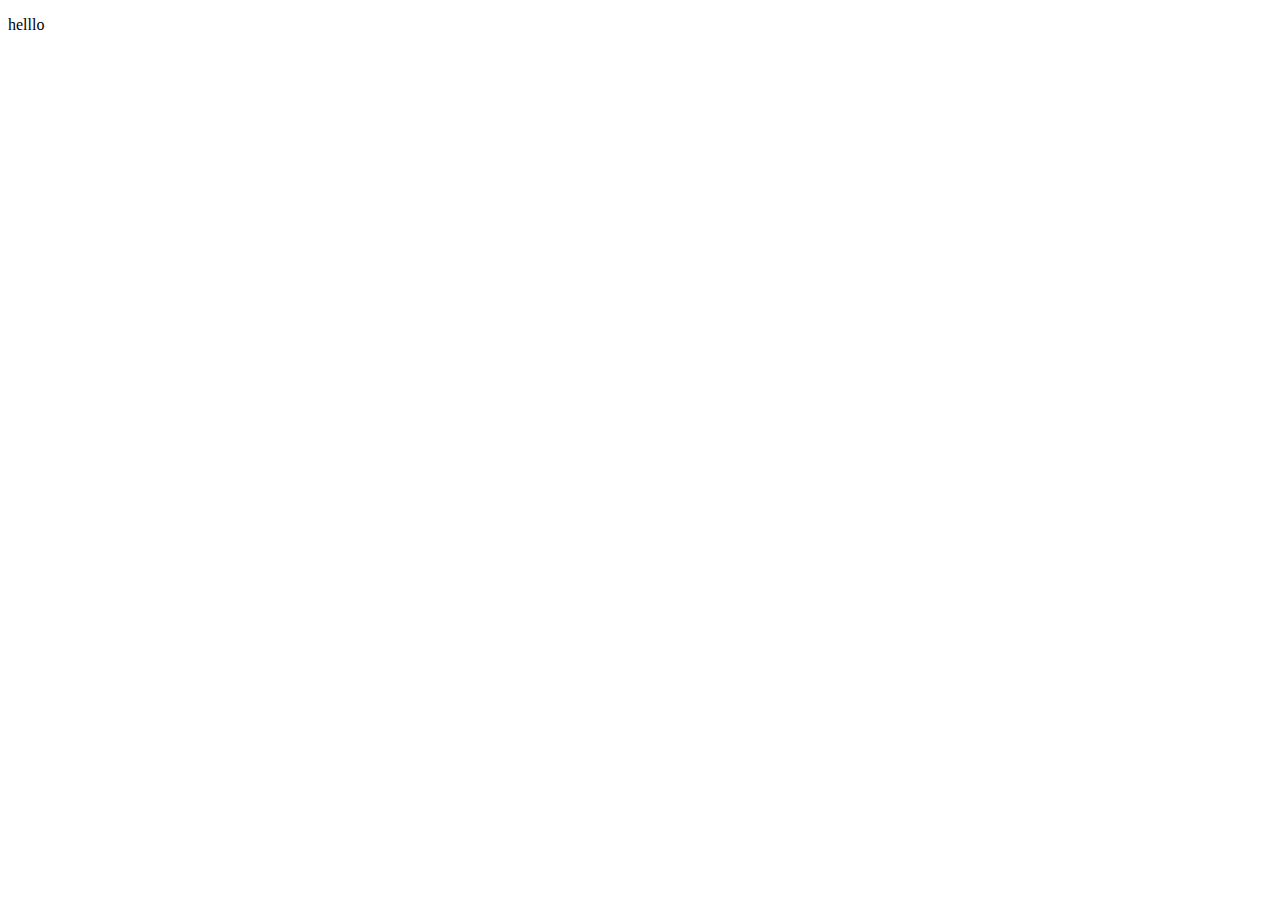
==== index.html @ 99985e81 "reverse challenge" ====
<!DOCTYPE html>
<html lang="en">
<head>
    <meta charset="UTF-8">
    <meta name="viewport" content="width=device-width, initial-scale=1.0">
    <title>Document</title>
</head>
<body>
    <p>helllo</p>
    <script src="challenge.js"></script>
</body>
</html>
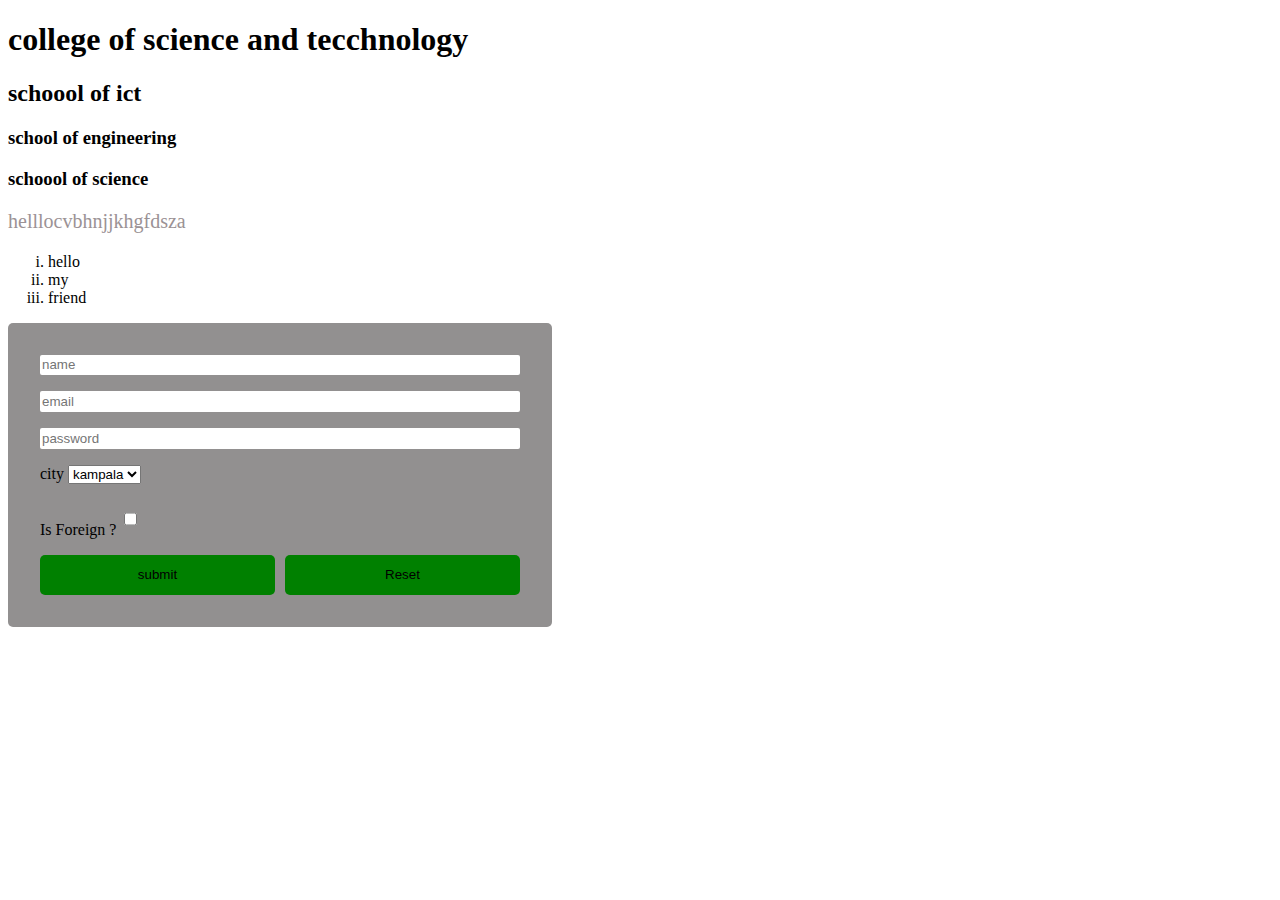
==== commit e108ec78: "third commit" ====
--- a/index.html
+++ b/index.html
@@ -1,12 +1,84 @@
 <!DOCTYPE html>
 <html lang="en">
 <head>
+    <style>
+        form{
+            background-color: lightblue;
+        }
+    </style>
     <meta charset="UTF-8">
     <meta name="viewport" content="width=device-width, initial-scale=1.0">
     <title>Document</title>
+    <link rel="stylesheet" href="visible.css">
 </head>
 <body>
-    <p>helllo</p>
+    <h1>college of science and tecchnology</h1>
+    <h2 class="school">schoool of ict</h2>
+    <h3 class="schoool2">school of engineering</h3>
+    <h3 class="schoool3">schoool of science</h3>
+    <p  class="paragraph">helllocvbhnjjkhgfdsza</p>
+
+    <ol type="i">
+        <li>hello</li>
+        <li>my</li>
+        <li>friend</li>
+    </ol>
+    <!-- <div>
+   <a href="contact.html"><img src="image.png" alt="" class="image"></a>
+   <table>
+         <thead>
+              <th>column 1 Header</th>
+              <th>column 2 Header</th>
+              
+         </thead>
+           
+            <tr>
+                <tr class="row1">
+                    <td>row 1, cell 1</td>
+                </tr>
+
+                <tr>
+                    <td>row2 col1 </td>
+                    <td>
+                        <tr>row2 col2</tr>
+                        <tr>row3 col2</tr>
+                    </td>
+                </tr>
+            </tr>
+   </table> -->
+    </div> 
+   <div>
+    <form action="" method="post" class="form">
+
+        <input type="text" name="name" id="name" placeholder="name" required>
+        <input type="email" name="email" id="email" placeholder="email">
+        <input type="password" name="password" id="password" placeholder="password">
+        <div>
+            <label for="">city</label>
+            <select name="" id="">
+                <option value="kampala">kampala</option>
+                <option value="mbarara">mbarara</option>
+                <option value="gulu">gulu</option>
+                <option value="jinja">jinja</option>
+            </select>
+        </div>
+        <div>
+            <div>
+                <label for="">Is Foreign ?</label>
+                <input type="checkbox" name="checkbox" id="checkbox"> 
+            </div>
+    
+        
+        </div>
+        
+        <div style="display: flex;gap: 10px;">
+        <button type="submit" value="submit">submit</button>
+        <button type="submit" value="submit">Reset</button>
+        </div>
+        
+    </form>
+   </div>
+    
     <script src="challenge.js"></script>
 </body>
 </html>--- a/visible.css
+++ b/visible.css
@@ -0,0 +1,49 @@
+
+
+.paragraph{
+    color: #9b9295;
+    font-size: 20px;
+}
+.image{
+    height: 10rem;
+    width: 20rem;
+}
+
+.row1{
+    background-color: darkgoldenrod;
+    padding: 10p;
+    
+}
+
+table{
+    border: 1px;
+    width: 100%;
+    color: #588c7e;
+    font-family: monospace;
+    font-size: 25px;
+    text-align: left;
+}
+
+.form{
+    width: 30rem;
+    height: 15rem;
+    display: flex;
+    background-color: #929090;
+    padding: 2rem;
+    flex-direction: column;
+    gap: 1rem;
+    border-radius: 5px;
+    
+}
+.form input{
+    height: 2rem;
+    border-radius: 2px;
+    border: 2px black;
+}
+.form button{
+    height: 2.5rem;
+    width: 15rem;
+    border: none;
+    border-radius: 5px;
+    background-color: green;
+}